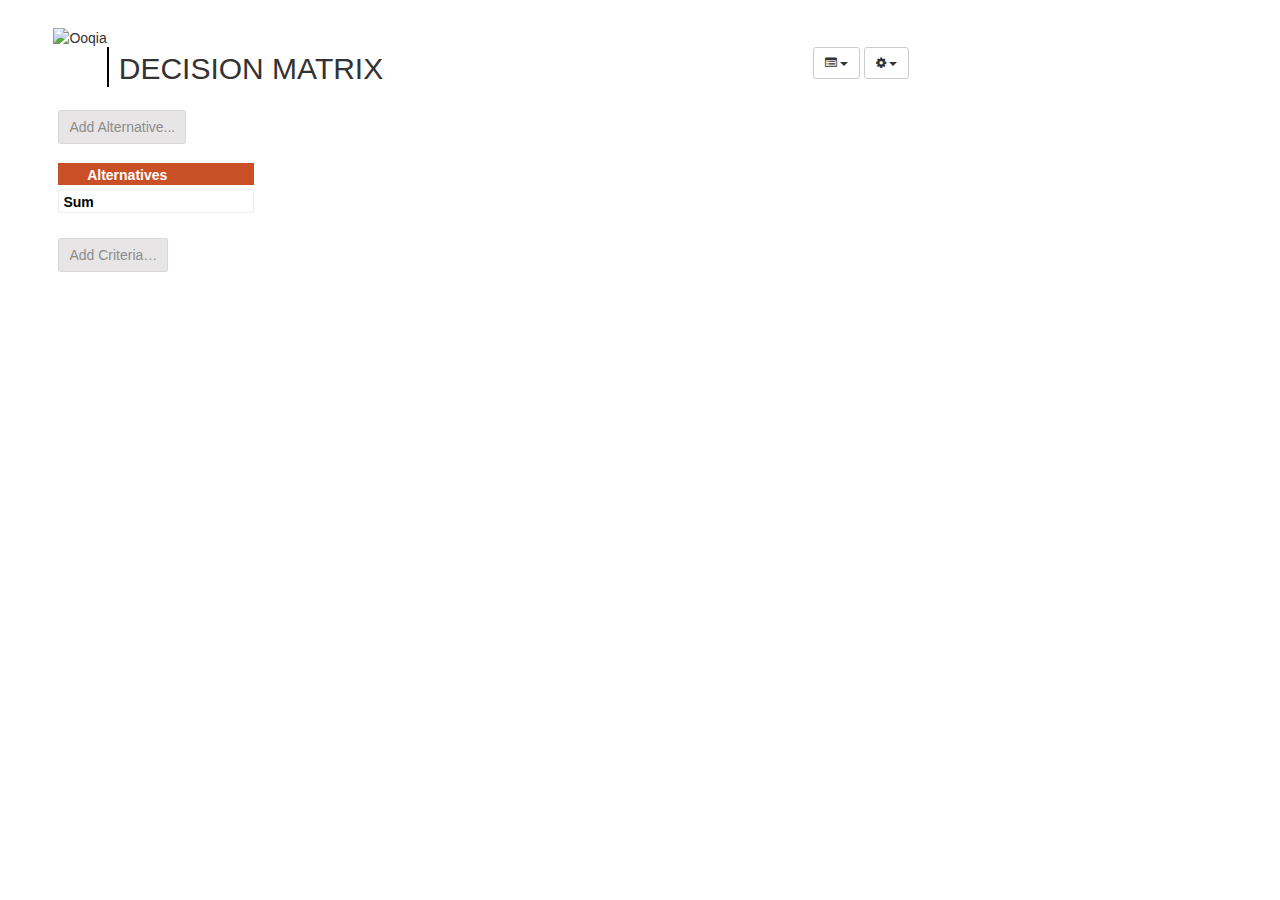
==== DecisionMatrix/index.html @ 05e6fe5a "new icons" ====
﻿<!DOCTYPE html>
<meta charset="utf-8">
<title></title>
<link rel="stylesheet" href="css/app.css">
<link rel="stylesheet" href="css/bootstrap.css">
<link rel="stylesheet" href="font-awesome-4.3.0/css/font-awesome.min.css">
<body ng-app="decisionMatrixApp">
    <div class="container-principal container-fluid" ng-controller="MatrixController">
        <div class="row">
            <div class="logo-matrix col-md-2 col-xs-2">
                <img src="//ooqia.com/wp-content/uploads/2015/02/logoprueba1.png" width="150" alt="Ooqia">
            </div>
            <div class="col-md-3 col-xs-3">
                <h2 class="line-logo">DECISION MATRIX</h2>
            </div>
            <div class="btn-group btn-head col-xs-offset-4" dropdown is-open="statusShow.isopen">
                <button type="button" class="dropdown-toggle btn btn-default btn-xs" dropdown-toggle ng-show="options.length > 0 || features.length > 0">
                    <i class="fa fa-eye" tooltip-placement="bottom" tooltip-append-to-body="true" tooltip="Show|Hide Alternatives and Criterias"></i>
                    <span class="caret"></span>
                </button>
                <show-hide-modal class="dropdown-menu" role="menu"></show-hide-modal>
            </div>
            <div class="btn-group btn-head col-xs-offset-0" dropdown is-open="statusList.isopen">
                <button type="button" class="dropdown-toggle btn btn-default btn-xs" dropdown-toggle>
                    <i class="fa fa-list-alt" tooltip-placement="bottom" tooltip-append-to-body="true" tooltip="Shows the qualitative options so that you can add your own."></i>
                    <span class="caret"></span>
                </button>
                <qualitative-modal class="dropdown-menu" role="menu"></qualitative-modal>
            </div>
            <div class="btn-group btn-head col-xs-offset-0" dropdown is-open="statusSettings.isopen" />
                <button type="button" class="dropdown-toggle btn btn-default btn-xs" dropdown-toggle>
                    <i class="fa fa-cog" tooltip-placement="bottom" tooltip-append-to-body="true" tooltip="Settings" /></i>
                    <span class="caret"></span>
                </button>
                <settings-modal class="dropdown-menu" role="menu"></settings-modal>
            </div>
        </div>
        <br>
        <span class="dropdown" dropdown on-toggle="toggled(open)">
            <a href class="dropdown-toggle open-card-composer" dropdown-toggle ng-click="focusOptionModal=true" tooltip-append-to-body="true" tooltip-placement="right" tooltip="Create a new Alternative to evaluate in the decision matrix. It corresponds to the columns in the table.">
                Add Alternative...
            </a>
            <option-modal class="dropdown-menu"></option-modal>
        </span>
        <br>
        <br>
        <div class="container-fluid" vertical-decision-matrix>
        </div>
        <br>
        <span class="dropdown" dropdown on-toggle="toggled(open)">
            <a href class="dropdown-toggle open-card-composer" dropdown-toggle ng-click="focusFeatureModal=true" tooltip-append-to-body="true" tooltip-placement="right" tooltip="Create a new Criteria to evaluate in the decision matrix. It corresponds to the rows in the table.">
                Add Criteria…
            </a>
            <feature-modal class="dropdown-menu"></feature-modal>
        </span>
    </div>
    <script src="lib/angular.min.js"></script>
    <script src="lib/angular-sanitize.min.js"></script>
    <script src="lib/ui-bootstrap-tpls-0.12.1.js"></script>
    <script src="lib/angular-animate.min.js"></script>
    <script src="js/app.js"></script>
    <script src="js/controllers/matrixcontroller.js"></script>
    <script src="js/components/directives/decisionmatrix.js"></script>
    <script src="js/components/directives/modals.js"></script>
    <script src="js/components/directives/utilities.js"></script>
    <script src="js/controllers/optionmodalinstancecontroller.js"></script>
    <script src="js/controllers/featuremodalinstancecontroller.js"></script>
    <script src="js/models/featuremodel.js"></script>
    <script src="js/models/optionmodel.js"></script>
    <script src="js/models/matrixmodel.js"></script>
    <script src="js/models/qualitativemodel.js"></script>
    <script src="js/controllers/settingmodalinstancecontroller.js"></script>
    <script src="js/controllers/qualitativemodalinstancecontroller.js"></script>
</body>
---- DecisionMatrix/css/app.css ----
﻿.container-principal {
    padding-top: 20px!important;
    margin-left: 3%!important;
    margin-right: 3%!important;
}

.container-fluid {
    margin: 7px auto 7px auto;
}

@font-face {
 font-family: "CFPunkisFont";
 src: url("../font/CFPunkisnotDead-Regular.ttf");
}

.font-title {
    font-family: "CFPunkisFont";
}

.first-col,
.col-top {
    background-color: #C94F26;
    color: #FFF;
    height: auto%;
    margin: -1px -1px 0 5px;
    padding-top: 2px;
    word-wrap: break-word;
}

.col-bottom-left {
    background-color: #FFF;
    border: 1px #f1eeee solid;
    color:#000;
    height: auto;
    margin: -1px -1px 0 5px;
    padding: 2px 0 0 4px !important;
    padding-top: 2px;
    word-wrap: break-word;
}

.col-content {
    background-color: #FFF;
    border: 1px #f1eeee solid;
    color:#000;
    height: auto;
    margin: -1px -1px 0 5px;
    padding: 0 0 0 0 !important;
    word-wrap: break-word;
}

.matrix-control {
  background-color: transparent;
  background-image: none;
  border: none;
  display: block;
  font-size: 12px;
  height: 100%;
  line-height: 1.42857143;
  padding: 6px 12px;
  width: 100%;
}

.matrix-control:focus {
  background-color: transparent;
  background-image: none;
  border: none;
  display: block;
  font-size: 12px;
  height: 100%;
  line-height: 1.42857143;
  padding: 6px 12px;
  width: 100%;
  outline: none;
}

.form-validation input.ng-invalid.ng-dirty {
    border: 2px solid #f57a64;
}

.form-validation input.ng-valid.ng-dirty {
    border: 2px solid #78FA89;
}

.close {
    margin-right: 5px;
}

.row-matrix-inpar {
    background-color: #FFF;
    color:#000;
}

.row-matrix-par {
    background-color: #e9e9e9;
    color:#000;
}

.row-matrix-aggregate {
    background-color: rgba(0, 0, 0, .075);
    color: #000;
}

.row-matrix-divider {
    margin: auto auto 5px auto;
}

.matrix-validation input.ng-invalid.ng-dirty {
    border: 3px solid #f57a64;
}

.open-card-composer {
  border: 1px rgba(202, 199, 199, 0.46) solid;
  border-radius: 3px 3px 3px 3px;
  background-color: rgba(202, 199, 199, 0.46);
  color: #8c8c8c;
  display: inline;
  padding: 8px 10px;
  position: relative;
  margin-left: 5px;
  -ms-flex: 0 0 auto;
  text-decoration: none;
  -webkit-user-select: none;
  -moz-user-select: none;
  -ms-user-select: none;
  user-select: none;
  -webkit-box-flex: 0;
}

.open-card-composer:hover  {
  border: 1px rgb(151, 151, 151) solid;
  border-radius: 3px 3px 3px 3px;
  background-color: rgb(151, 151, 151);
  color: #fff;
  display: inline;
  padding: 8px 10px;
  position: relative;
  margin-left: 5px;
  -ms-flex: 0 0 auto;
  text-decoration: none;
  -webkit-user-select: none;
  -moz-user-select: none;
  -ms-user-select: none;
  user-select: none;
  -webkit-box-flex: 0;
}

.popup-open-advanced-composer {
  border-radius: 3px 3px 3px 3px;
  color: #8c8c8c;
  display: inline;
  padding: 8px 10px;
  position: relative;
  -ms-flex: 0 0 auto;
  text-decoration: none;
  -webkit-user-select: none;
  -moz-user-select: none;
  -ms-user-select: none;
  user-select: none;
  -webkit-box-flex: 0;
}

.btn {
    padding: 6px 11px !important;
}

.open-option {
  color: #fff;
  padding: 8px 10px;
  position: relative;
}

.open-option:hover {
  color: #efe3e3;
  text-decoration: none;
}

.open-option:focus {
  color: #efe3e3;
  text-decoration: none;
}

.option-label-color {
    color: #000 !important;
}

.form-dropdown-menu {
    width: 250px;
}

.bg-winner {
    background-color: #AACC39;
    color: #fff;
}

.row-eq-height {
  display: -webkit-box;
  display: -webkit-flex;
  display: -ms-flexbox;
  display:         flex;
}

.tooltip {
    min-width:400px;
}

.animate.ng-enter,
.animate.ng-leave {
    -webkit-transition: 0.5s linear all;
    -moz-transition: 0.5s linear all;
    -o-transition: 0.5s linear all;
    transition: 0.5s linear all;
}

.btn-head {
    width: auto;
    margin-top: 20px;
}

.line-logo {
    border-left: 2px solid #000;
    height: 40px;
    padding: 5px 0 0 10px; 
    margin-left: -15px;
}

.logo-matrix {
    width: auto !important;
    padding-right: 0 !important;
}
.animate.ng-enter,
.animate.ng-leave.ng-leave-active {
  opacity:0;
}
.animate.ng-leave,
.animate.ng-enter.ng-enter-active {
  opacity:1;
}
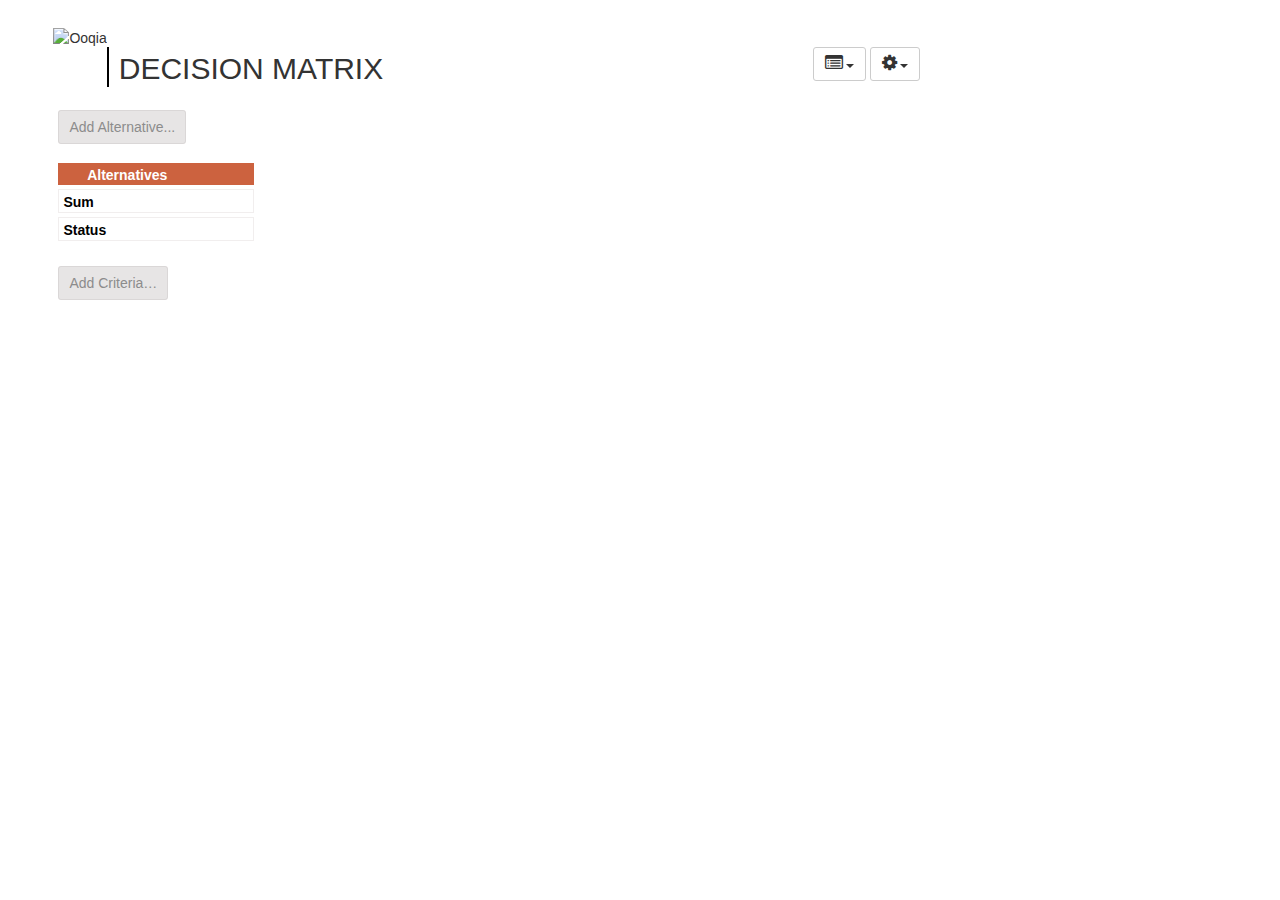
==== commit 532bc16b: "Change icon close and hide column and row" ====
--- a/DecisionMatrix/index.html
+++ b/DecisionMatrix/index.html
@@ -15,21 +15,21 @@
             </div>
             <div class="btn-group btn-head col-xs-offset-4" dropdown is-open="statusShow.isopen">
                 <button type="button" class="dropdown-toggle btn btn-default btn-xs" dropdown-toggle ng-show="options.length > 0 || features.length > 0">
-                    <i class="fa fa-eye" tooltip-placement="bottom" tooltip-append-to-body="true" tooltip="Show|Hide Alternatives and Criterias"></i>
+                    <i class="fa fa-eye dropdown-button" tooltip-placement="bottom" tooltip-append-to-body="true" tooltip="Show|Hide Alternatives and Criterias"></i>
                     <span class="caret"></span>
                 </button>
                 <show-hide-modal class="dropdown-menu" role="menu"></show-hide-modal>
             </div>
             <div class="btn-group btn-head col-xs-offset-0" dropdown is-open="statusList.isopen">
                 <button type="button" class="dropdown-toggle btn btn-default btn-xs" dropdown-toggle>
-                    <i class="fa fa-list-alt" tooltip-placement="bottom" tooltip-append-to-body="true" tooltip="Shows the qualitative options so that you can add your own."></i>
+                    <i class="fa fa-list-alt dropdown-button" tooltip-placement="bottom" tooltip-append-to-body="true" tooltip="Shows the qualitative options so that you can add your own."></i>
                     <span class="caret"></span>
                 </button>
                 <qualitative-modal class="dropdown-menu" role="menu"></qualitative-modal>
             </div>
             <div class="btn-group btn-head col-xs-offset-0" dropdown is-open="statusSettings.isopen" />
                 <button type="button" class="dropdown-toggle btn btn-default btn-xs" dropdown-toggle>
-                    <i class="fa fa-cog" tooltip-placement="bottom" tooltip-append-to-body="true" tooltip="Settings" /></i>
+                    <i class="fa fa-cog dropdown-button" tooltip-placement="bottom" tooltip-append-to-body="true" tooltip="Settings" /></i>
                     <span class="caret"></span>
                 </button>
                 <settings-modal class="dropdown-menu" role="menu"></settings-modal>
--- a/DecisionMatrix/css/app.css
+++ b/DecisionMatrix/css/app.css
@@ -19,7 +19,7 @@
 
 .first-col,
 .col-top {
-    background-color: #C94F26;
+    background-color: #cc623f;
     color: #FFF;
     height: auto%;
     margin: -1px -1px 0 5px;
@@ -227,11 +227,39 @@
     width: auto !important;
     padding-right: 0 !important;
 }
+
 .animate.ng-enter,
 .animate.ng-leave.ng-leave-active {
   opacity:0;
 }
+
 .animate.ng-leave,
 .animate.ng-enter.ng-enter-active {
   opacity:1;
+}
+
+.second-line {
+    margin: 20px auto auto auto;
+}
+
+.second-line-min {
+    margin: 5px auto auto auto;
+}
+
+.status-approved {
+    font-size: 2em !important;
+    color: #fff;
+}
+
+.status-cancel {
+    font-size: 2em !important;
+    color: #f00;
+}
+
+.dropdown-button {
+    font-size: 1.5em !important;
+}
+
+.icon-matrix {
+    font-size: 1.1em !important;
 }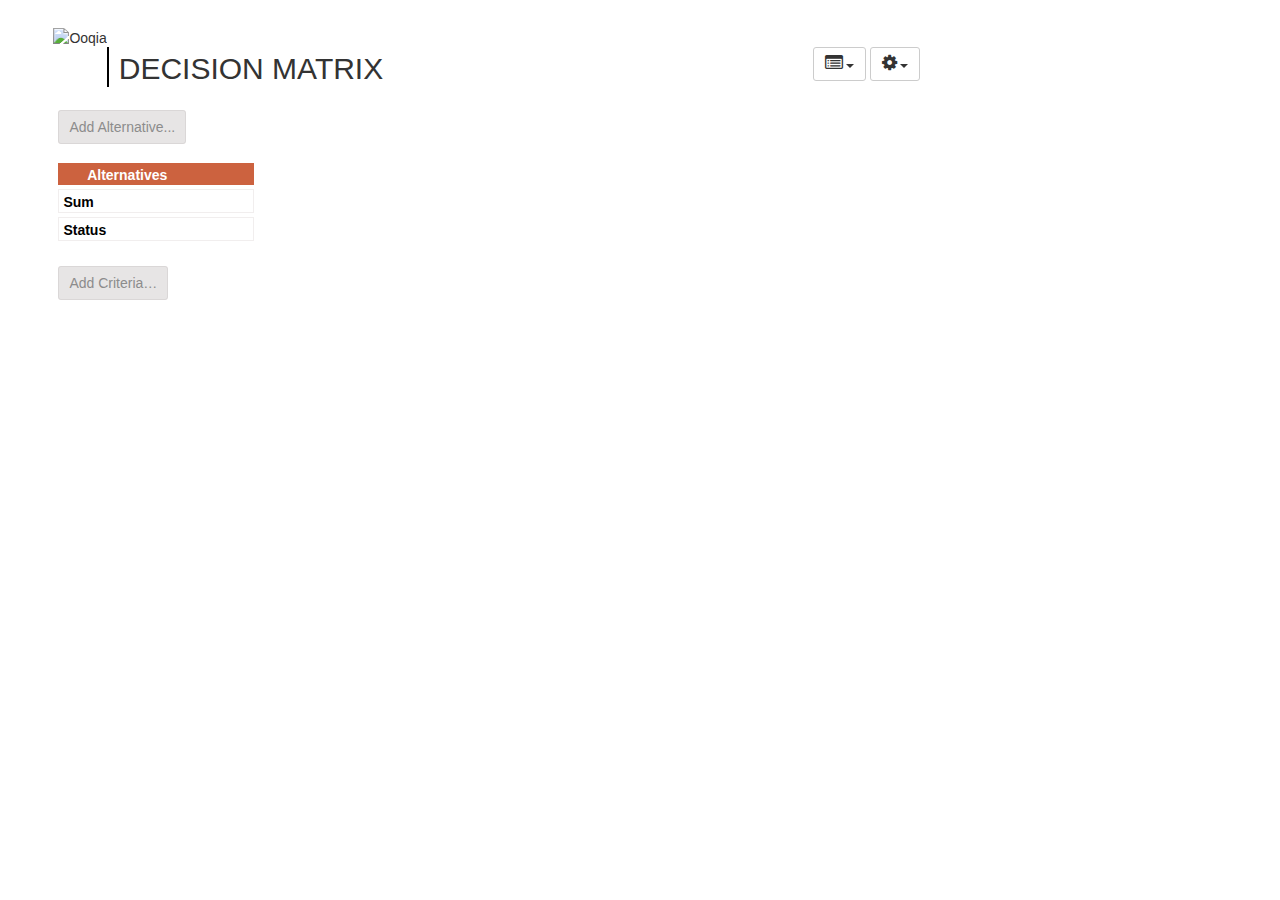
==== commit c4d12d3e: "Modify matrix controller to consume services. Added more controllers for using in ng-repeats." ====
--- a/DecisionMatrix/index.html
+++ b/DecisionMatrix/index.html
@@ -5,7 +5,7 @@
 <link rel="stylesheet" href="css/bootstrap.css">
 <link rel="stylesheet" href="font-awesome-4.3.0/css/font-awesome.min.css">
 <body ng-app="decisionMatrixApp">
-    <div class="container-principal container-fluid" ng-controller="MatrixController">
+    <div class="container-principal container-fluid" ng-controller="MatrixController as MatrixCtrl">
         <div class="row">
             <div class="logo-matrix col-md-2 col-xs-2">
                 <img src="//ooqia.com/wp-content/uploads/2015/02/logoprueba1.png" width="150" alt="Ooqia">
@@ -14,7 +14,7 @@
                 <h2 class="line-logo">DECISION MATRIX</h2>
             </div>
             <div class="btn-group btn-head col-xs-offset-4" dropdown is-open="statusShow.isopen">
-                <button type="button" class="dropdown-toggle btn btn-default btn-xs" dropdown-toggle ng-show="options.length > 0 || features.length > 0">
+                <button type="button" class="dropdown-toggle btn btn-default btn-xs" dropdown-toggle ng-show="MatrixCtrl.options.length > 0 || MatrixCtrl.features.length > 0">
                     <i class="fa fa-eye dropdown-button" tooltip-placement="bottom" tooltip-append-to-body="true" tooltip="Show|Hide Alternatives and Criterias"></i>
                     <span class="caret"></span>
                 </button>
@@ -59,16 +59,13 @@
     <script src="lib/ui-bootstrap-tpls-0.12.1.js"></script>
     <script src="lib/angular-animate.min.js"></script>
     <script src="js/app.js"></script>
+    <script src="js/services/decisionmatrixservice.js"></script>
     <script src="js/controllers/matrixcontroller.js"></script>
     <script src="js/components/directives/decisionmatrix.js"></script>
     <script src="js/components/directives/modals.js"></script>
     <script src="js/components/directives/utilities.js"></script>
-    <script src="js/controllers/optionmodalinstancecontroller.js"></script>
-    <script src="js/controllers/featuremodalinstancecontroller.js"></script>
     <script src="js/models/featuremodel.js"></script>
     <script src="js/models/optionmodel.js"></script>
     <script src="js/models/matrixmodel.js"></script>
     <script src="js/models/qualitativemodel.js"></script>
-    <script src="js/controllers/settingmodalinstancecontroller.js"></script>
-    <script src="js/controllers/qualitativemodalinstancecontroller.js"></script>
 </body>--- a/DecisionMatrix/css/app.css
+++ b/DecisionMatrix/css/app.css
@@ -246,12 +246,12 @@
     margin: 5px auto auto auto;
 }
 
-.status-approved {
+.fa-check-circle {
     font-size: 2em !important;
     color: #fff;
 }
 
-.status-cancel {
+.fa-times-circle {
     font-size: 2em !important;
     color: #f00;
 }
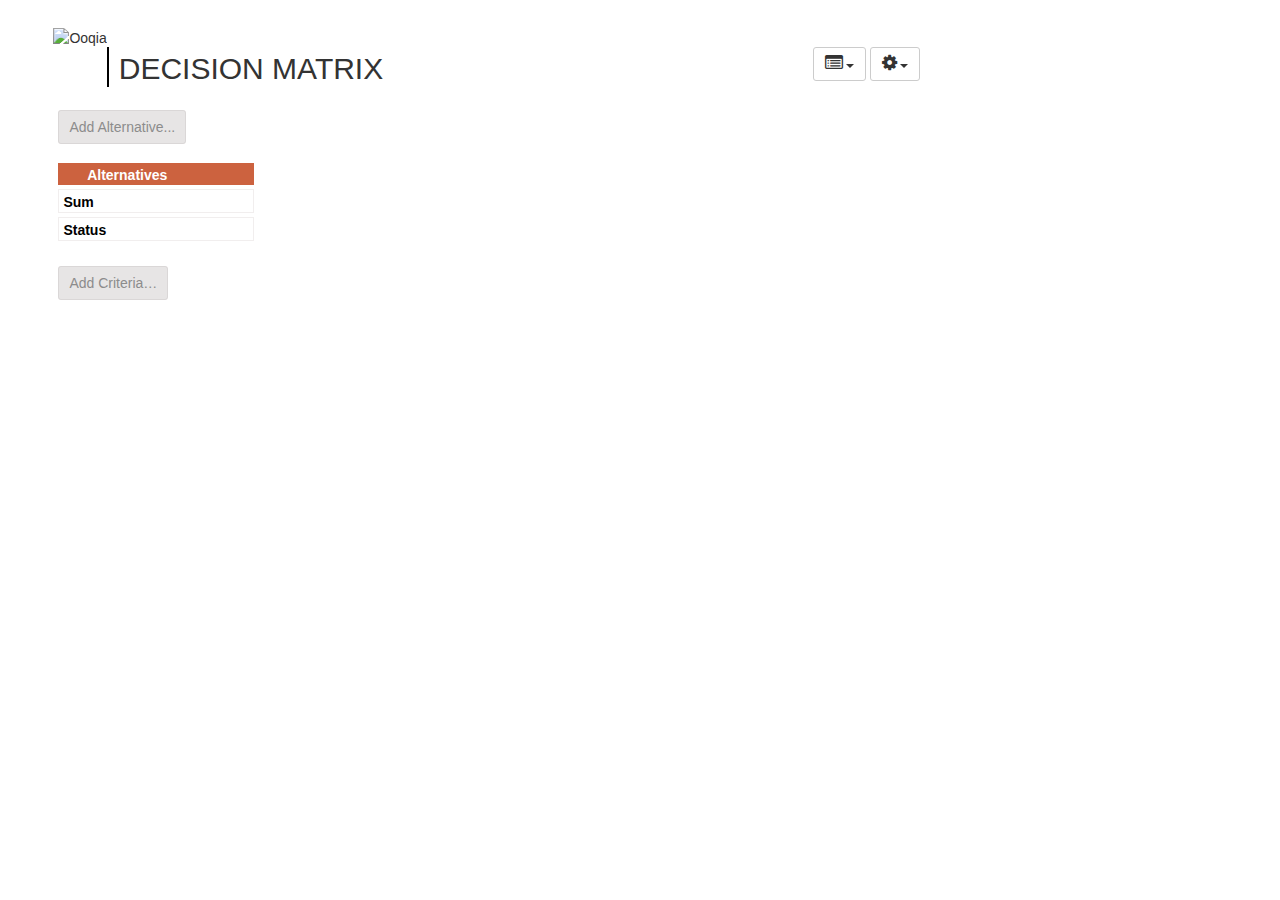
==== commit 0a2144c3: "Added changes to the vertical decision matrix html" ====
--- a/DecisionMatrix/index.html
+++ b/DecisionMatrix/index.html
@@ -61,6 +61,8 @@
     <script src="js/app.js"></script>
     <script src="js/services/decisionmatrixservice.js"></script>
     <script src="js/controllers/matrixcontroller.js"></script>
+    <script src="js/controllers/optionscontroller.js"></script>
+    <script src="js/controllers/featurescontroller.js"></script>
     <script src="js/components/directives/decisionmatrix.js"></script>
     <script src="js/components/directives/modals.js"></script>
     <script src="js/components/directives/utilities.js"></script>
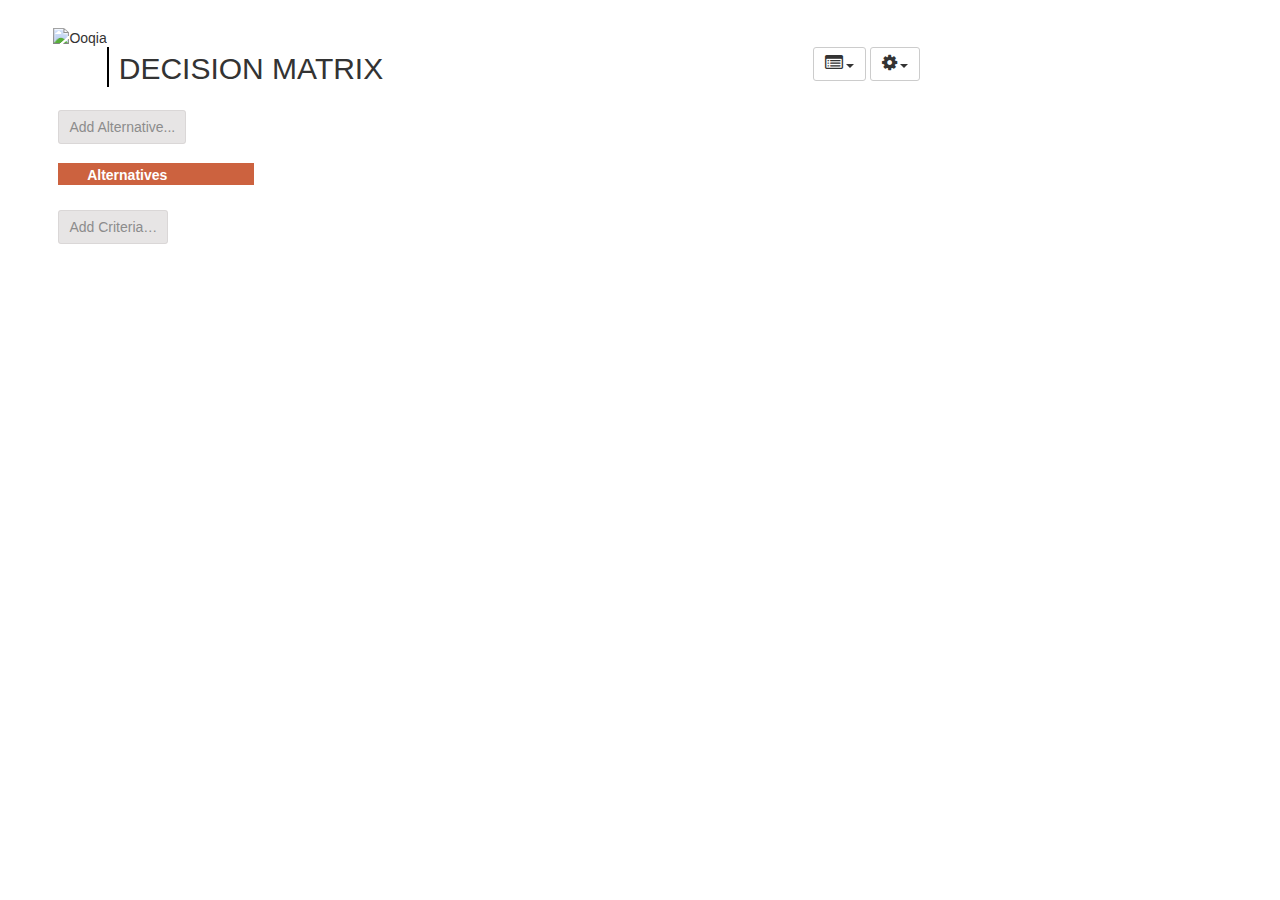
==== commit d6c2b876: "merge" ====
--- a/DecisionMatrix/index.html
+++ b/DecisionMatrix/index.html
@@ -61,8 +61,6 @@
     <script src="js/app.js"></script>
     <script src="js/services/decisionmatrixservice.js"></script>
     <script src="js/controllers/matrixcontroller.js"></script>
-    <script src="js/controllers/optionscontroller.js"></script>
-    <script src="js/controllers/featurescontroller.js"></script>
     <script src="js/components/directives/decisionmatrix.js"></script>
     <script src="js/components/directives/modals.js"></script>
     <script src="js/components/directives/utilities.js"></script>
